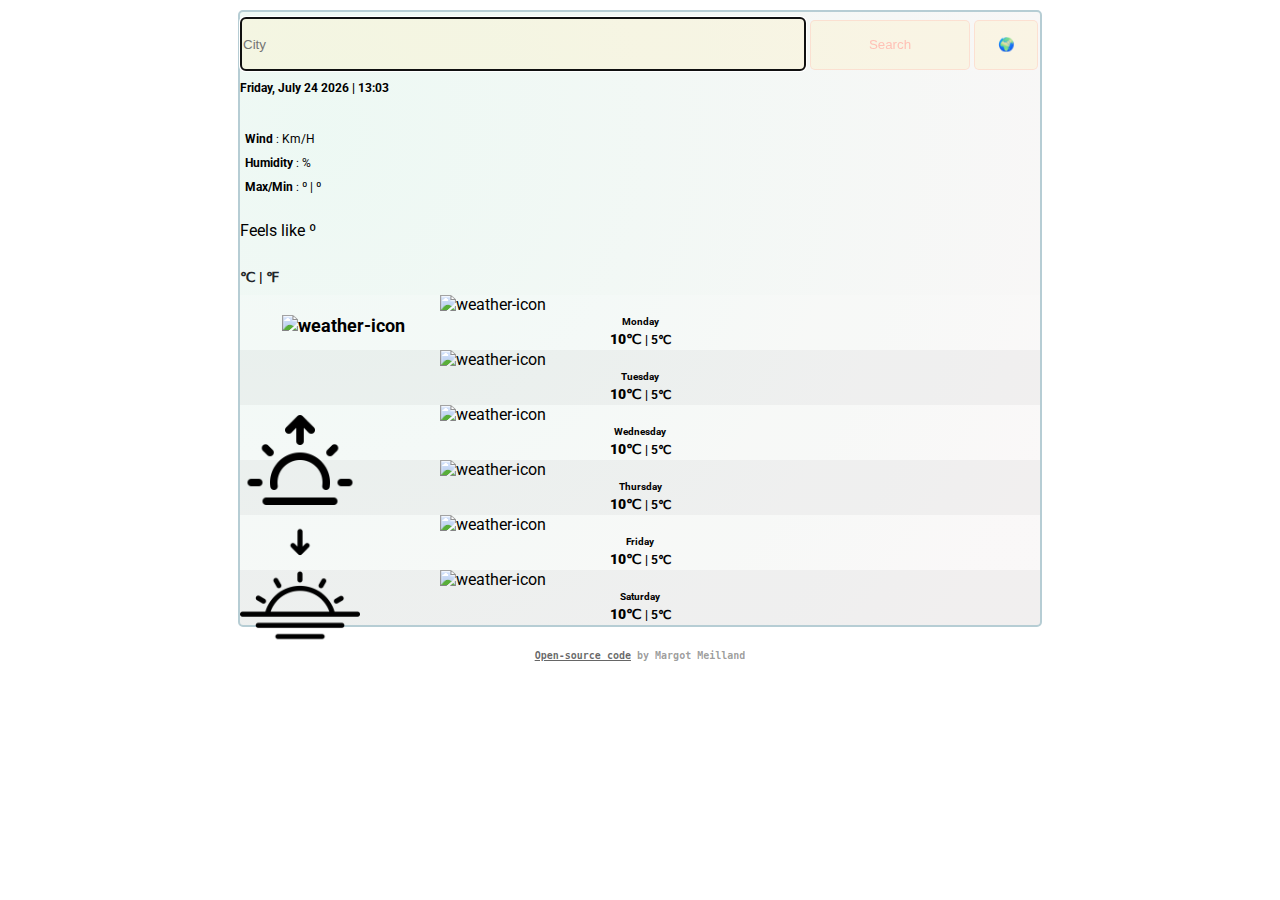
==== index.html @ b2f796c9 "Structure added" ====
<!DOCTYPE html>
<html lang="en">
  <head>
    <meta charset="UTF-8" />
    <meta http-equiv="X-UA-Compatible" content="IE=edge" />
    <meta name="viewport" content="width=device-width, initial-scale=1.0" />
    <title>Weather Forecast</title>
    <link
      href="https://cdn.jsdelivr.net/npm/bootstrap@5.1.3/dist/css/bootstrap.min.css"
      rel="stylesheet"
      integrity="sha384-1BmE4kWBq78iYhFldvKuhfTAU6auU8tT94WrHftjDbrCEXSU1oBoqyl2QvZ6jIW3"
      crossorigin="anonymous"
    />
    <link rel="stylesheet" href="src/style.css" />
    <link rel="preconnect" href="https://fonts.googleapis.com" />
    <link rel="preconnect" href="https://fonts.gstatic.com" crossorigin />
    <link
      href="https://fonts.googleapis.com/css2?family=Courgette&family=Roboto:ital,wght@0,100;0,300;0,400;0,500;0,700;0,900;1,100;1,300;1,400;1,500;1,700;1,900&display=swap"
      rel="stylesheet"
    />
    <script
      src="https://kit.fontawesome.com/659e663425.js"
      crossorigin="anonymous"
    ></script>
    <script src="https://unpkg.com/axios/dist/axios.min.js"></script>
  </head>
  <body>
    <div class="container">
      <form id="city-input">
        <input
          type="city"
          id="city"
          autofocus
          placeholder="City"
          autocomplete="off"
        />
        <input type="submit" value="Search" class="search" />
        <input
          type="submit"
          value="🌍"
          class="currentLocation"
          id="current-location-button"
        />
      </form>
      <h2 id="today-date">charging</h2>
      <h1 id="city-name"></h1>
      <div class="row today-info">
        <div class="col-3">
          <ul class="indexes">
            <li><strong>Wind</strong> : <span id="wind"></span> Km/H</li>
            <li><strong>Humidity</strong> : <span id="humidity"></span>%</li>
            <li>
              <strong>Max/Min</strong> : <span id="max-temp"></span>º |
              <span id="min-temp"></span>º
            </li>
          </ul>
          <div class="temp-felt">Feels like <span id="temp-feels"></span>º</div>
        </div>
        <div class="col-6 today-temp">
          <h3>
            <span id="temp-num"></span>
            <span class="degreeUnits"
              ><a href="#" id="celsius-unit">℃ </a>|
              <a href="#" id="fahrenheit-unit">℉</a>
            </span>
            <img src="" alt="weather-icon" class="img-weather-today" />
          </h3>
          <h3 class="description" id="weather-description"></h3>
        </div>
        <div class="col-3 extra-info">
          <div class="sunrise-sunset">
            <div class="sunrise">
              <img
                src="images/sunrise.png"
                alt="sunrise"
                class="sunrise-logo"
              />
              <span id="sunrise-time"></span>
            </div>
            <div class="sunset">
              <img src="images/sunset.png" alt="sunset" class="sunset-logo" />
              <span id="sunset-time"></span>
            </div>
          </div>
        </div>
      </div>
      <div class="row">
        <div class="col-2 following-days">
          <div class="card-odd">
            <img src="" class="card-img-top" alt="weather-icon" />
            <div class="card-body">
              <h5 class="day">Monday</h5>
              <h4 class="temp-days"><strong>10℃ </strong>| 5℃</h4>
            </div>
          </div>
        </div>
        <div class="col-2 following-days">
          <div class="card-even">
            <img src="" class="card-img-top" alt="weather-icon" />
            <div class="card-body">
              <h5 class="day">Tuesday</h5>
              <h4 class="temp-days"><strong>10℃ </strong>| 5℃</h4>
            </div>
          </div>
        </div>
        <div class="col-2 following-days">
          <div class="card-odd">
            <img src="" class="card-img-top" alt="weather-icon" />
            <div class="card-body">
              <h5 class="day">Wednesday</h5>
              <h4 class="temp-days"><strong>10℃ </strong>| 5℃</h4>
            </div>
          </div>
        </div>
        <div class="col-2 following-days">
          <div class="card-even">
            <img src="" class="card-img-top" alt="weather-icon" />
            <div class="card-body">
              <h5 class="day">Thursday</h5>
              <h4 class="temp-days"><strong>10℃ </strong>| 5℃</h4>
            </div>
          </div>
        </div>
        <div class="col-2 following-days">
          <div class="card-odd">
            <img src="" class="card-img-top" alt="weather-icon" />
            <div class="card-body">
              <h5 class="day">Friday</h5>
              <h4 class="temp-days"><strong>10℃ </strong>| 5℃</h4>
            </div>
          </div>
        </div>
        <div class="col-2 following-days">
          <div class="card-even">
            <img src="" class="card-img-top" alt="weather-icon" />
            <div class="card-body">
              <h5 class="day">Saturday</h5>
              <h4 class="temp-days"><strong>10℃ </strong>| 5℃</h4>
            </div>
          </div>
        </div>
      </div>
    </div>
    <h6>
      <a
        href="https://github.com/MargotMe/WeatherApp_project.git"
        id="source-code"
        target="_blank"
        >Open-source code</a
      >
      by Margot Meilland
    </h6>
    <script src="src/app.js"></script>
  </body>
</html>
---- src/style.css ----
.container {
  border: solid #b6cdd4 2px;
  border-radius: 5px;
  max-width: 800px;
  background: radial-gradient(
    circle at 10% 20%,
    rgba(216, 241, 230, 0.46) 0.1%,
    rgba(233, 226, 226, 0.28) 90.1%
  );
  margin: 10px auto;
  font-family: "Roboto", sans-serif;
}
h2 {
  font-size: 12px;
  padding: 5px 0 0;
  margin: 0;
}
h1 {
  padding: 0;
  margin: 0;
  font-size: 48px;
  text-transform: capitalize;
}
h3 {
  font-size: 18px;
}
h3 strong {
  font-size: 24px;
}

form {
  margin: 5px auto;
}
.today-info {
  height: 180px;
}
#city {
  border: 1px solid rgb(255, 193, 182, 0.4);
  border-radius: 5px;
  line-height: 1.25;
  height: 50px;
  width: 70%;
  background: rgb(255, 238, 187, 0.3);
  transition: all 0.4s ease-in-out;
}
#city:hover {
  background: rgb(255, 193, 182, 0.3);
}
.search {
  letter-spacing: normal;
  line-height: 1.25;
  height: 50px;
  width: 20%;
  transition: all 0.4s ease-in-out;
  background: rgb(255, 238, 187, 0.3);
  border: 1px solid rgb(255, 193, 182, 0.4);
  border-radius: 5px;
  color: #ffc1b6;
}
.search:hover {
  letter-spacing: 4px;
  padding: 0 18px;
  font-weight: 600;
  background: rgb(255, 193, 182, 0.5);
  color: #e4c158;
}
.currentLocation {
  line-height: 1.25;
  height: 50px;
  width: 8%;
  transition: all 0.4s ease-in-out;
  background: rgb(255, 238, 187, 0.3);
  border: 1px solid rgb(255, 193, 182, 0.4);
  border-radius: 5px;
  color: #ffc1b6;
  text-align: center;
}
.currentLocation:hover {
  background: rgb(255, 193, 182, 0.5);
  color: #e4c158;
}
.today-info {
  padding: 10px 0;
}
.indexes {
  text-align: left;
  font-size: 12px;
  list-style: none;
  padding: 10px 5px;
  line-height: 2;
}

#temp-num {
  font-size: 80px;
}
.degreeUnits {
  font-size: 14px;
  position: relative;
  top: -50px;
}
#celsius-unit,
#fahrenheit-unit {
  text-decoration: none;
  color: #212529;
}
.img-weather-today {
  width: 42%;
}
.description {
  text-align: center;
  text-transform: capitalize;
}
.extra-info {
  padding: 15px 0;
}
.advice {
  font-family: "Courgette", cursive;
}
.sunrise-logo {
  max-width: 15%;
}
.sunset-logo {
  max-width: 15%;
}
.sunrise-sunset {
  padding: 15px 0;
}
.following-days {
  margin: 0;
  padding: 0 0;
  bottom: 0;
}
.card-img-top {
  width: 50%;
  display: block;
  margin: 0 auto;
}
h5.day {
  font-size: 10px;
}
.card-odd .card-even {
  border: none;
}
.card-odd {
  background: rgba(255, 255, 255, 0.2);
}
.card-even {
  background: rgba(177, 173, 173, 0.1);
}
.card-body {
  padding: 0;
}
.day {
  text-align: center;
  line-height: 1.5;
  margin: 0;
}
.temp-days {
  text-align: center;
  font-size: 12px;
  margin: 0;
  line-height: 1.5;
}
.temp-days strong {
  font-size: 14px;
}
h6 {
  font-family: monospace;
  text-align: center;
  font-size: 10px;
  color: rgb(0 0 0 / 0.4);
  text-decoration: none;
}
#source-code {
  color: rgb(0 0 0 / 0.6);
  transition: all 200ms ease-in-out;
  cursor: pointer;
}
#source-code:hover {
  color: rgb(0 0 0 / 0.4);
  transition: all 200ms ease-in-out;
}
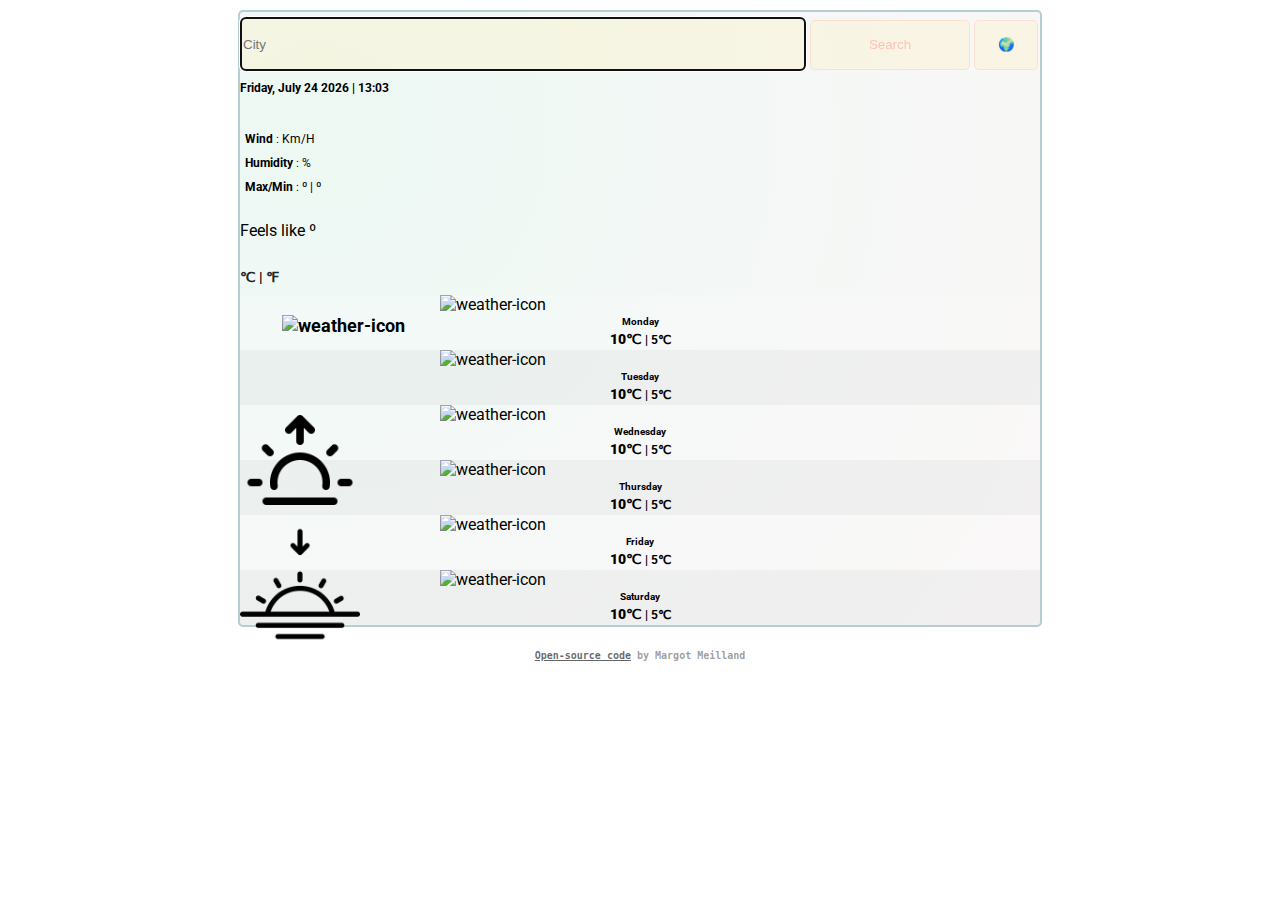
==== commit 6cf5b0ac: "Link updated" ====
--- a/index.html
+++ b/index.html
@@ -143,7 +143,7 @@
     </div>
     <h6>
       <a
-        href="https://github.com/MargotMe/WeatherApp_project.git"
+        href="https://github.com/MargotMe/Weather-App.git"
         id="source-code"
         target="_blank"
         >Open-source code</a
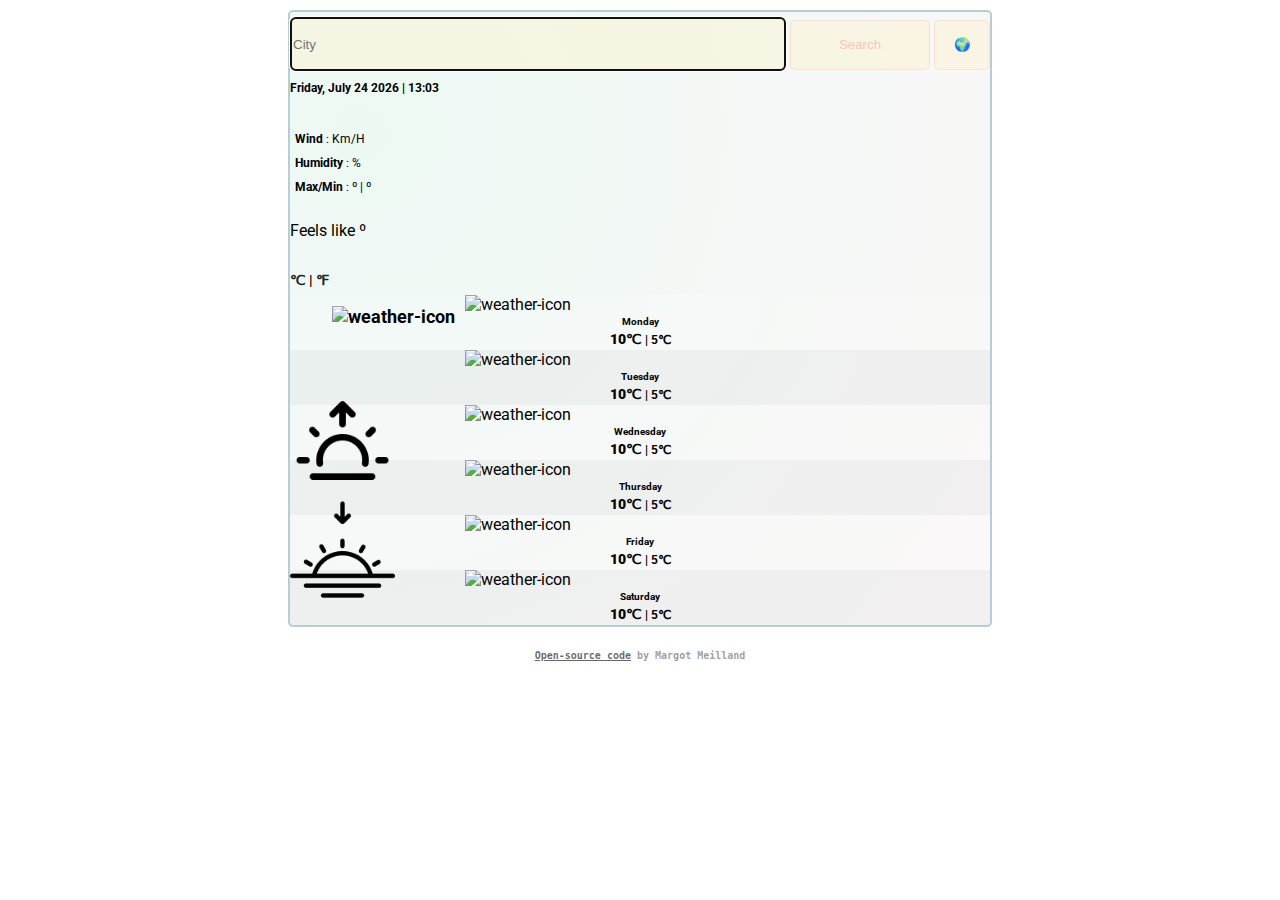
==== commit b979db33: "weather icon added for today" ====
--- a/index.html
+++ b/index.html
@@ -63,7 +63,12 @@
               ><a href="#" id="celsius-unit">℃ </a>|
               <a href="#" id="fahrenheit-unit">℉</a>
             </span>
-            <img src="" alt="weather-icon" class="img-weather-today" />
+            <img
+              src=""
+              alt="weather-icon"
+              class="img-weather-today"
+              id="weather-icon"
+            />
           </h3>
           <h3 class="description" id="weather-description"></h3>
         </div>
--- a/src/style.css
+++ b/src/style.css
@@ -1,7 +1,7 @@
 .container {
   border: solid #b6cdd4 2px;
   border-radius: 5px;
-  max-width: 800px;
+  max-width: 700px;
   background: radial-gradient(
     circle at 10% 20%,
     rgba(216, 241, 230, 0.46) 0.1%,
@@ -91,12 +91,12 @@
 }
 
 #temp-num {
-  font-size: 80px;
+  font-size: 70px;
 }
 .degreeUnits {
   font-size: 14px;
   position: relative;
-  top: -50px;
+  top: -38px;
 }
 #celsius-unit,
 #fahrenheit-unit {
@@ -104,17 +104,16 @@
   color: #212529;
 }
 .img-weather-today {
-  width: 42%;
+  width: 50%;
 }
 .description {
   text-align: center;
   text-transform: capitalize;
+  position: relative;
+  top: -30px;
 }
 .extra-info {
   padding: 15px 0;
-}
-.advice {
-  font-family: "Courgette", cursive;
 }
 .sunrise-logo {
   max-width: 15%;
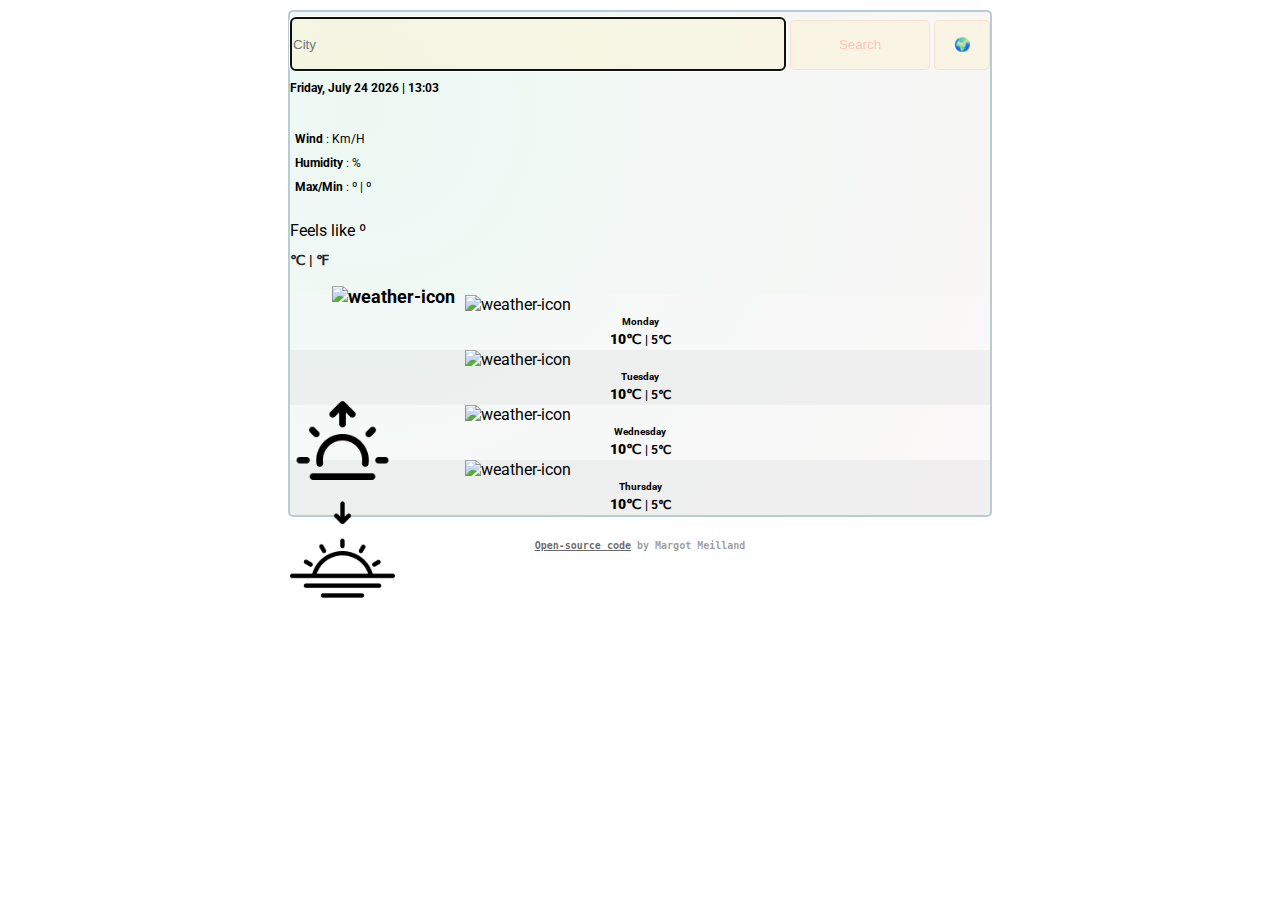
==== commit c232e269: "reduce to 4 forecast days" ====
--- a/index.html
+++ b/index.html
@@ -90,7 +90,7 @@
         </div>
       </div>
       <div class="row">
-        <div class="col-2 following-days">
+        <div class="col-3 following-days">
           <div class="card-odd">
             <img src="" class="card-img-top" alt="weather-icon" />
             <div class="card-body">
@@ -99,7 +99,7 @@
             </div>
           </div>
         </div>
-        <div class="col-2 following-days">
+        <div class="col-3 following-days">
           <div class="card-even">
             <img src="" class="card-img-top" alt="weather-icon" />
             <div class="card-body">
@@ -108,7 +108,7 @@
             </div>
           </div>
         </div>
-        <div class="col-2 following-days">
+        <div class="col-3 following-days">
           <div class="card-odd">
             <img src="" class="card-img-top" alt="weather-icon" />
             <div class="card-body">
@@ -117,29 +117,11 @@
             </div>
           </div>
         </div>
-        <div class="col-2 following-days">
+        <div class="col-3 following-days">
           <div class="card-even">
             <img src="" class="card-img-top" alt="weather-icon" />
             <div class="card-body">
               <h5 class="day">Thursday</h5>
-              <h4 class="temp-days"><strong>10℃ </strong>| 5℃</h4>
-            </div>
-          </div>
-        </div>
-        <div class="col-2 following-days">
-          <div class="card-odd">
-            <img src="" class="card-img-top" alt="weather-icon" />
-            <div class="card-body">
-              <h5 class="day">Friday</h5>
-              <h4 class="temp-days"><strong>10℃ </strong>| 5℃</h4>
-            </div>
-          </div>
-        </div>
-        <div class="col-2 following-days">
-          <div class="card-even">
-            <img src="" class="card-img-top" alt="weather-icon" />
-            <div class="card-body">
-              <h5 class="day">Saturday</h5>
               <h4 class="temp-days"><strong>10℃ </strong>| 5℃</h4>
             </div>
           </div>
--- a/src/style.css
+++ b/src/style.css
@@ -89,6 +89,10 @@
   padding: 10px 5px;
   line-height: 2;
 }
+.today-temp {
+  top: -20px;
+  position: relative;
+}
 
 #temp-num {
   font-size: 70px;
@@ -104,7 +108,7 @@
   color: #212529;
 }
 .img-weather-today {
-  width: 50%;
+  width: 52%;
 }
 .description {
   text-align: center;
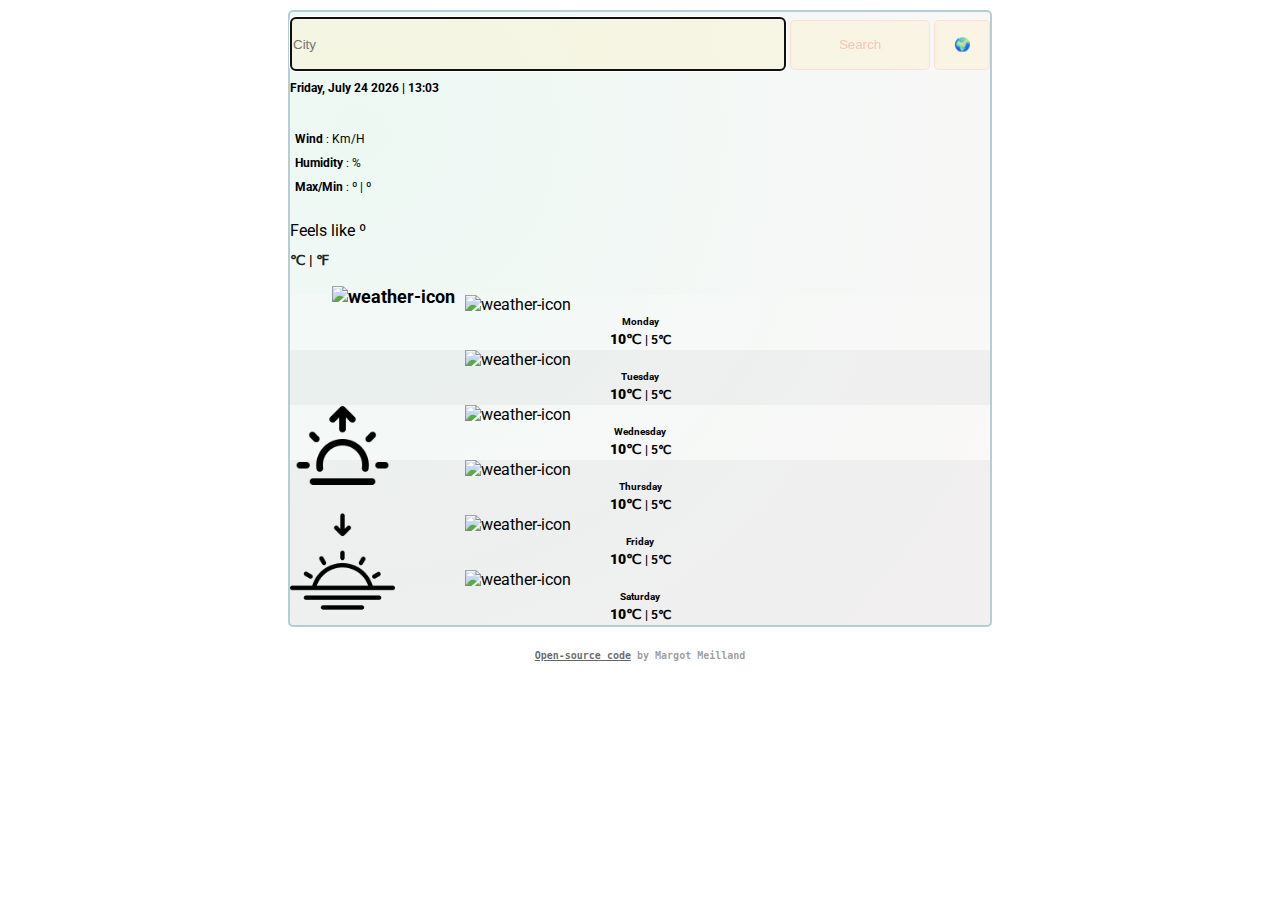
==== commit 2b79157f: "Plan for 6 forecast days" ====
--- a/index.html
+++ b/index.html
@@ -60,7 +60,7 @@
           <h3>
             <span id="temp-num"></span>
             <span class="degreeUnits"
-              ><a href="#" id="celsius-unit">℃ </a>|
+              ><a href="#" id="celsius-unit" class="active">℃ </a>|
               <a href="#" id="fahrenheit-unit">℉</a>
             </span>
             <img
@@ -90,7 +90,7 @@
         </div>
       </div>
       <div class="row">
-        <div class="col-3 following-days">
+        <div class="col-2 following-days">
           <div class="card-odd">
             <img src="" class="card-img-top" alt="weather-icon" />
             <div class="card-body">
@@ -99,7 +99,7 @@
             </div>
           </div>
         </div>
-        <div class="col-3 following-days">
+        <div class="col-2 following-days">
           <div class="card-even">
             <img src="" class="card-img-top" alt="weather-icon" />
             <div class="card-body">
@@ -108,7 +108,7 @@
             </div>
           </div>
         </div>
-        <div class="col-3 following-days">
+        <div class="col-2 following-days">
           <div class="card-odd">
             <img src="" class="card-img-top" alt="weather-icon" />
             <div class="card-body">
@@ -117,11 +117,29 @@
             </div>
           </div>
         </div>
-        <div class="col-3 following-days">
+        <div class="col-2 following-days">
           <div class="card-even">
             <img src="" class="card-img-top" alt="weather-icon" />
             <div class="card-body">
               <h5 class="day">Thursday</h5>
+              <h4 class="temp-days"><strong>10℃ </strong>| 5℃</h4>
+            </div>
+          </div>
+        </div>
+        <div class="col-2 following-days">
+          <div class="card-even">
+            <img src="" class="card-img-top" alt="weather-icon" />
+            <div class="card-body">
+              <h5 class="day">Friday</h5>
+              <h4 class="temp-days"><strong>10℃ </strong>| 5℃</h4>
+            </div>
+          </div>
+        </div>
+        <div class="col-2 following-days">
+          <div class="card-even">
+            <img src="" class="card-img-top" alt="weather-icon" />
+            <div class="card-body">
+              <h5 class="day">Saturday</h5>
               <h4 class="temp-days"><strong>10℃ </strong>| 5℃</h4>
             </div>
           </div>
--- a/src/style.css
+++ b/src/style.css
@@ -102,6 +102,9 @@
   position: relative;
   top: -38px;
 }
+.degreeUnits .active {
+  cursor: default;
+}
 #celsius-unit,
 #fahrenheit-unit {
   text-decoration: none;
@@ -126,11 +129,12 @@
   max-width: 15%;
 }
 .sunrise-sunset {
-  padding: 15px 0;
+  padding: 20px 0;
+  line-height: 2;
 }
 .following-days {
   margin: 0;
-  padding: 0 0;
+  padding: 0;
   bottom: 0;
 }
 .card-img-top {
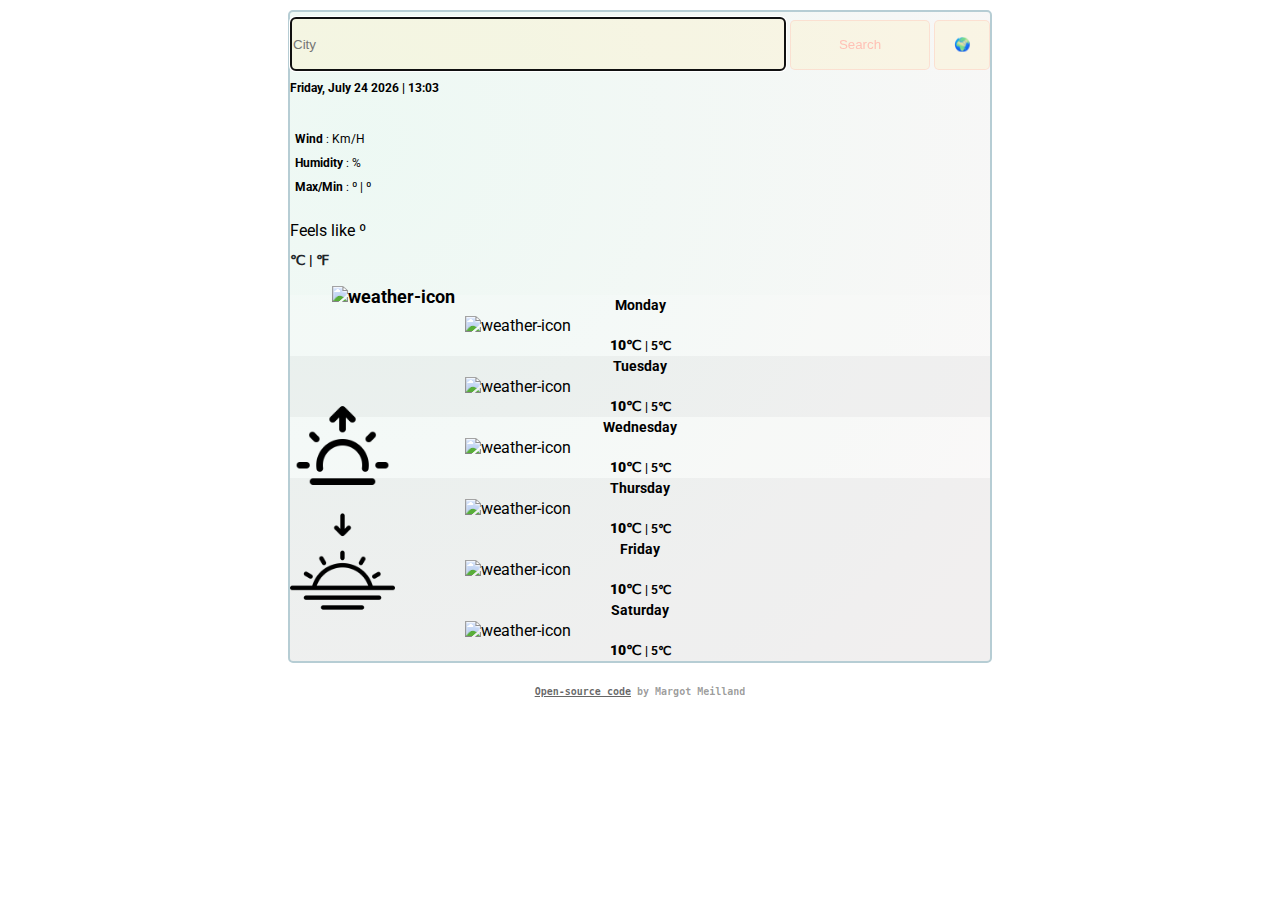
==== commit 481a1e68: "modification of Style for forecast days" ====
--- a/index.html
+++ b/index.html
@@ -92,54 +92,54 @@
       <div class="row">
         <div class="col-2 following-days">
           <div class="card-odd">
+            <h5 class="day">Monday</h5>
             <img src="" class="card-img-top" alt="weather-icon" />
             <div class="card-body">
-              <h5 class="day">Monday</h5>
               <h4 class="temp-days"><strong>10℃ </strong>| 5℃</h4>
             </div>
           </div>
         </div>
         <div class="col-2 following-days">
           <div class="card-even">
+            <h5 class="day">Tuesday</h5>
             <img src="" class="card-img-top" alt="weather-icon" />
             <div class="card-body">
-              <h5 class="day">Tuesday</h5>
               <h4 class="temp-days"><strong>10℃ </strong>| 5℃</h4>
             </div>
           </div>
         </div>
         <div class="col-2 following-days">
           <div class="card-odd">
+            <h5 class="day">Wednesday</h5>
             <img src="" class="card-img-top" alt="weather-icon" />
             <div class="card-body">
-              <h5 class="day">Wednesday</h5>
               <h4 class="temp-days"><strong>10℃ </strong>| 5℃</h4>
             </div>
           </div>
         </div>
         <div class="col-2 following-days">
           <div class="card-even">
+            <h5 class="day">Thursday</h5>
             <img src="" class="card-img-top" alt="weather-icon" />
             <div class="card-body">
-              <h5 class="day">Thursday</h5>
               <h4 class="temp-days"><strong>10℃ </strong>| 5℃</h4>
             </div>
           </div>
         </div>
         <div class="col-2 following-days">
           <div class="card-even">
+            <h5 class="day">Friday</h5>
             <img src="" class="card-img-top" alt="weather-icon" />
             <div class="card-body">
-              <h5 class="day">Friday</h5>
               <h4 class="temp-days"><strong>10℃ </strong>| 5℃</h4>
             </div>
           </div>
         </div>
         <div class="col-2 following-days">
           <div class="card-even">
+            <h5 class="day">Saturday</h5>
             <img src="" class="card-img-top" alt="weather-icon" />
             <div class="card-body">
-              <h5 class="day">Saturday</h5>
               <h4 class="temp-days"><strong>10℃ </strong>| 5℃</h4>
             </div>
           </div>
--- a/src/style.css
+++ b/src/style.css
@@ -143,7 +143,7 @@
   margin: 0 auto;
 }
 h5.day {
-  font-size: 10px;
+  font-size: 14px;
 }
 .card-odd .card-even {
   border: none;
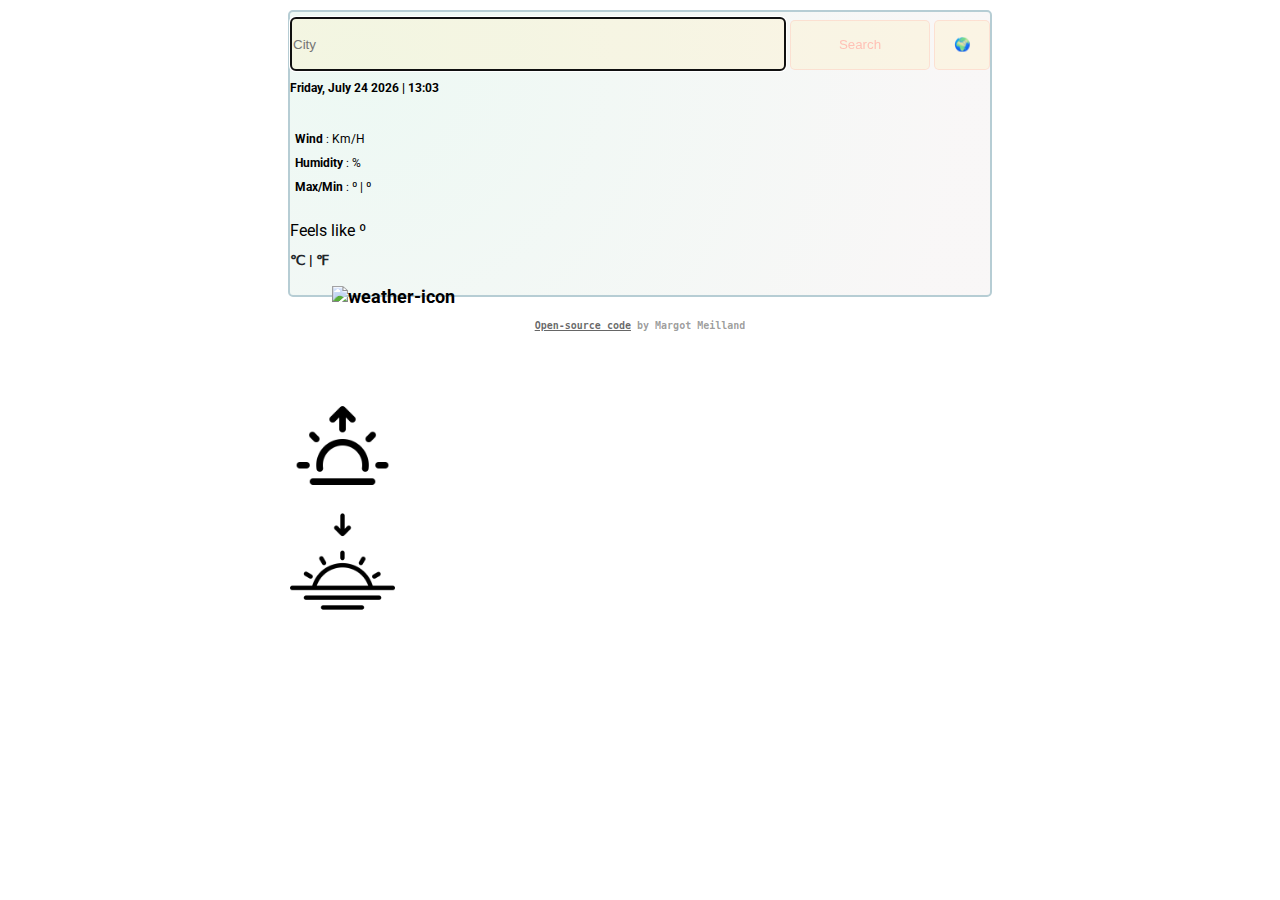
==== commit b22b0380: "Forecast Added" ====
--- a/index.html
+++ b/index.html
@@ -89,62 +89,7 @@
           </div>
         </div>
       </div>
-      <div class="row">
-        <div class="col-2 following-days">
-          <div class="card-odd">
-            <h5 class="day">Monday</h5>
-            <img src="" class="card-img-top" alt="weather-icon" />
-            <div class="card-body">
-              <h4 class="temp-days"><strong>10℃ </strong>| 5℃</h4>
-            </div>
-          </div>
-        </div>
-        <div class="col-2 following-days">
-          <div class="card-even">
-            <h5 class="day">Tuesday</h5>
-            <img src="" class="card-img-top" alt="weather-icon" />
-            <div class="card-body">
-              <h4 class="temp-days"><strong>10℃ </strong>| 5℃</h4>
-            </div>
-          </div>
-        </div>
-        <div class="col-2 following-days">
-          <div class="card-odd">
-            <h5 class="day">Wednesday</h5>
-            <img src="" class="card-img-top" alt="weather-icon" />
-            <div class="card-body">
-              <h4 class="temp-days"><strong>10℃ </strong>| 5℃</h4>
-            </div>
-          </div>
-        </div>
-        <div class="col-2 following-days">
-          <div class="card-even">
-            <h5 class="day">Thursday</h5>
-            <img src="" class="card-img-top" alt="weather-icon" />
-            <div class="card-body">
-              <h4 class="temp-days"><strong>10℃ </strong>| 5℃</h4>
-            </div>
-          </div>
-        </div>
-        <div class="col-2 following-days">
-          <div class="card-even">
-            <h5 class="day">Friday</h5>
-            <img src="" class="card-img-top" alt="weather-icon" />
-            <div class="card-body">
-              <h4 class="temp-days"><strong>10℃ </strong>| 5℃</h4>
-            </div>
-          </div>
-        </div>
-        <div class="col-2 following-days">
-          <div class="card-even">
-            <h5 class="day">Saturday</h5>
-            <img src="" class="card-img-top" alt="weather-icon" />
-            <div class="card-body">
-              <h4 class="temp-days"><strong>10℃ </strong>| 5℃</h4>
-            </div>
-          </div>
-        </div>
-      </div>
+      <div class="weather-forecast" id="forecast"></div>
     </div>
     <h6>
       <a
